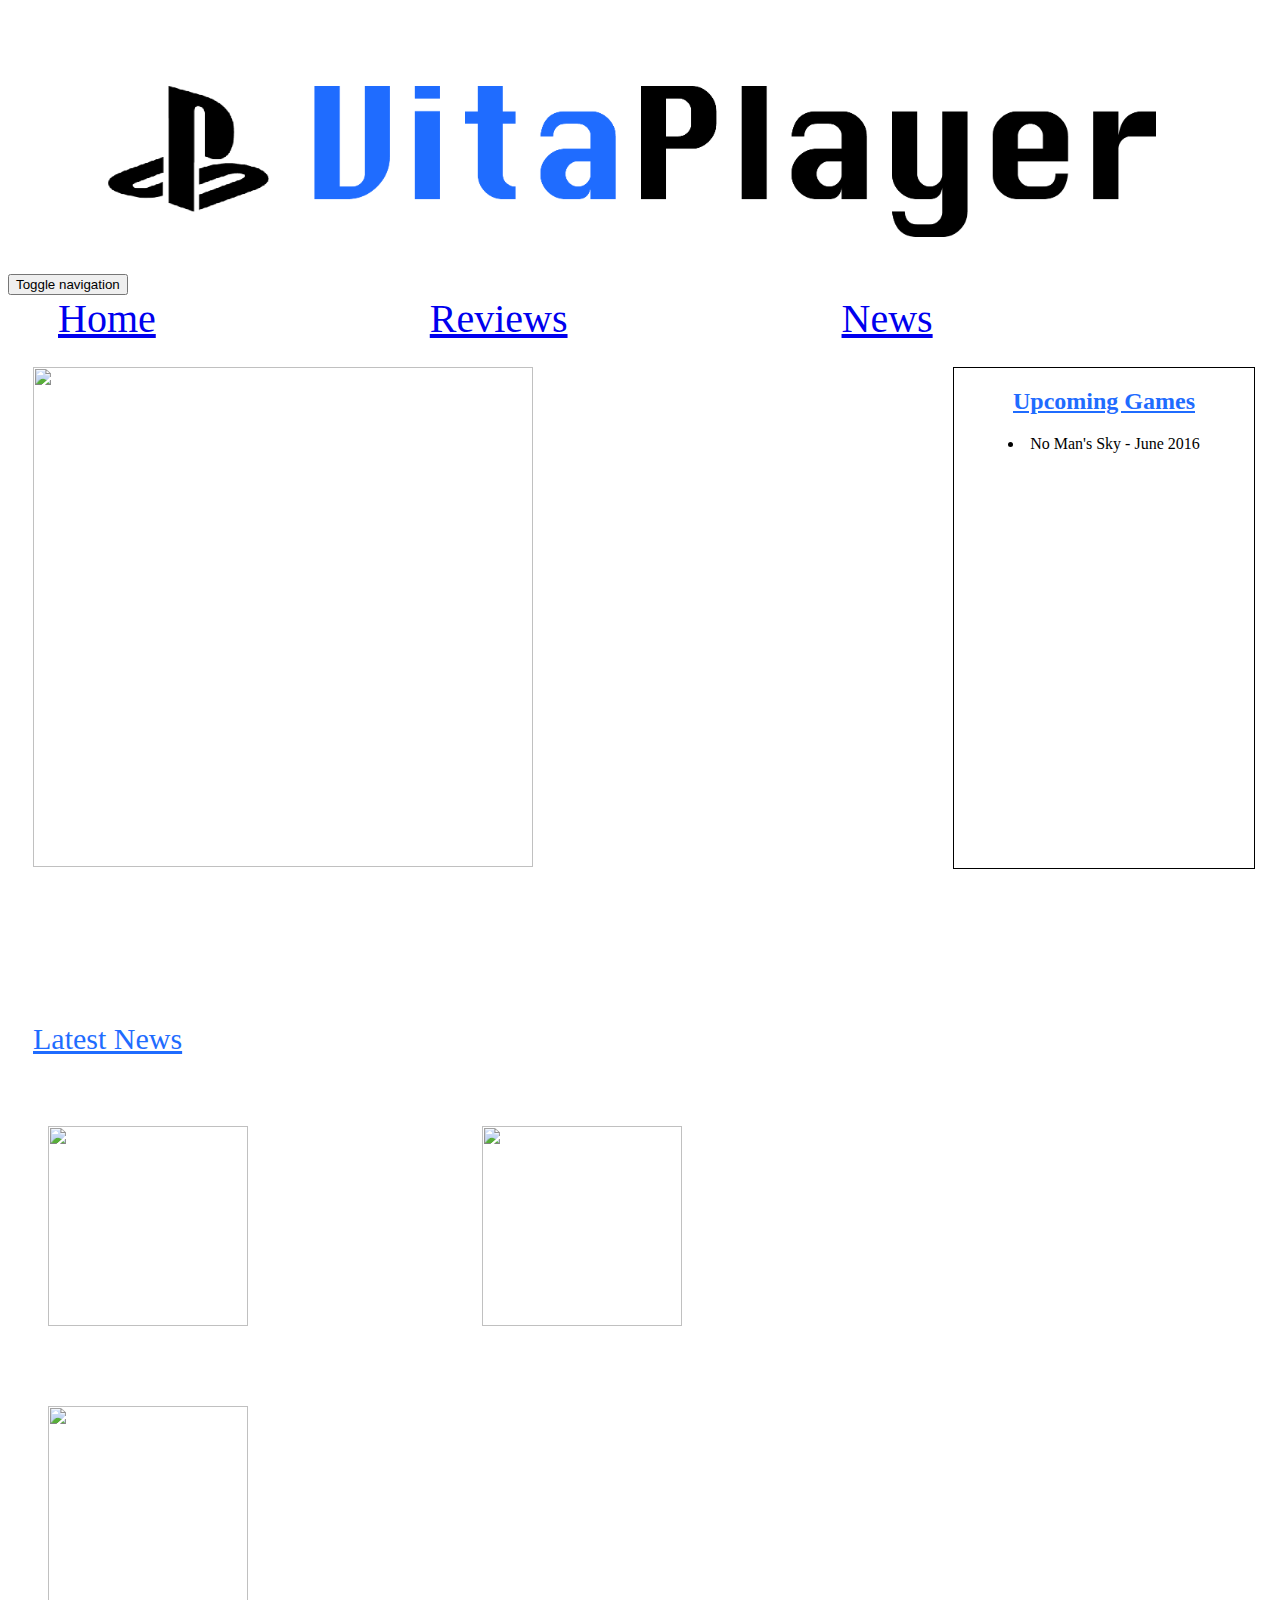
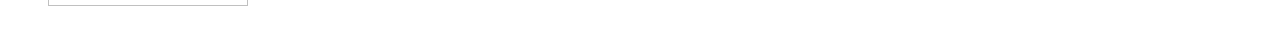
==== Website/index.html @ 6316b16a "website" ====
<!-- Latest compiled and minified CSS -->
<link rel="stylesheet" href="https://maxcdn.bootstrapcdn.com/bootstrap/3.3.5/css/bootstrap.min.css" integrity="sha512-dTfge/zgoMYpP7QbHy4gWMEGsbsdZeCXz7irItjcC3sPUFtf0kuFbDz/ixG7ArTxmDjLXDmezHubeNikyKGVyQ==" crossorigin="anonymous">

<!-- Optional theme -->
<link rel="stylesheet" href="https://maxcdn.bootstrapcdn.com/bootstrap/3.3.5/css/bootstrap-theme.min.css" integrity="sha384-aUGj/X2zp5rLCbBxumKTCw2Z50WgIr1vs/PFN4praOTvYXWlVyh2UtNUU0KAUhAX" crossorigin="anonymous">

<!-- Latest compiled and minified JavaScript -->
<script src="https://maxcdn.bootstrapcdn.com/bootstrap/3.3.5/js/bootstrap.min.js" integrity="sha512-K1qjQ+NcF2TYO/eI3M6v8EiNYZfA95pQumfvcVrTHtwQVDG+aHRqLi/ETn2uB+1JqwYqVG3LIvdm9lj6imS/pQ==" crossorigin="anonymous"></script>

<!-- load CSS -->
<link href = "style.css"
    rel="stylesheet" type="text/css">

<html>
  	<div class="td-banner-wrap-full td-logo-wrap-full">
        <div class="td-container td-header-row td-header-header">
            <div class="logo">
                <a itemprop="url" href="http://vitaplayer.net/">
                <img src="LOGO.png" style = "width: 90%;" alt="">
            	</a>
        <meta itemprop="name" content="VitaPlayer">
            </div>
        </div>
    </div>
    <div class="td-header-sp-recs">
    	<div class="td-header-rec-wrap">
    		<div class="td-a-rec td-a-rec-id-header  td-rec-hide-on-p">
				<nav class="navbar navbar-default">
	  			<div class="container-fluid">
	    <!-- Brand and toggle get grouped for better mobile display -->
		    		<div class="navbar-header">
		      		<button type="button" class="navbar-toggle collapsed" data-toggle="collapse" data-target="#bs-example-navbar-collapse-1" aria-expanded="false">
		        		<span class="sr-only">Toggle navigation</span>
		       			<span class="icon-bar"></span>
		        		<span class="icon-bar"></span>
		       			<span class="icon-bar"></span>
		      		</button>
		      			<div class="navbar" style="font-family:silom">
			      			<a class="navbar-brand" href="#">Home</a>
			      			<a class="navbar-brand" href="#">Reviews</a>
			      			<a class="navbar-brand" href="#">News</a>
			      		</div>
			  		</div>
			  	</div>
			  	</nav>
			</div>
		</div>
	</div>
	<!--/* Ad4Game Javascript Tag */-->
	<section>
		<div class="front-image-first">
			<img src="http://o.aolcdn.com/hss/storage/midas/d67c9ab7d9e293f9b09a947897fd6f9f/202872606/22523728355_717f5a6604_k.jpg" height="500px">
		</div>
		<div class="side-info">
			<h2 class="side-info-title">Upcoming Games</h2>
			<li>No Man's Sky - June 2016</li>
		</div>
	</section>

	<div class="after">
	</div>

	<section>
	<div class="block-title">
		<p>Latest News</p>
	</div>
	</section>
	<div class="after2">
	</div>

	<section>
		<div class="box">
			<img src="http://no-mans-sky.com/press/no_man's_sky/images/NewEridu.png" height="200px">
		</div>
		<div class="box">
			<img src="http://no-mans-sky.com/press/no_man's_sky/images/NewEridu.png" height="200px">
		</div>
		<div class="box">
			<img src="http://no-mans-sky.com/press/no_man's_sky/images/NewEridu.png" height="200px">
		</div>
	</section>

	<div class="after3">
	</div>
</html>
---- Website/style.css ----
.logo{
	padding-left: 100px;
}
.navbar-brand{
	margin-right: 220px;
	font-size: 40px;
	padding-left: 50px;
	padding-top: 25;
}

.nav-each{
	font-family: silom;
}

.navbar-form{
	
}


.front-image-first{
	float: left;
	width: 600px;
	height: 600px;
	margin: 25px;
}

.side-info{
	position: absolute;
	right: 0;
	width: 300px;
	height: 500px;
	border: 1px solid black;
	margin: 25px;
	text-align: center;
	font-family: silom;
}

.side-info-title{
	color: 1F6CFF;
	text-decoration: underline;
}

.after{
	clear: left;
}

.block-title{
	position: relative;
	left: 25;
	font-family: silom;
	color: 1F6CFF;
	font-size: 30px;
	text-decoration: underline;
}

.after2{
	clear: left;
}

.box{
	display: inline-block;
	height: 200px;
	width: 350;
	margin: 2.5em;
}

.after3{
	clear: left;
}
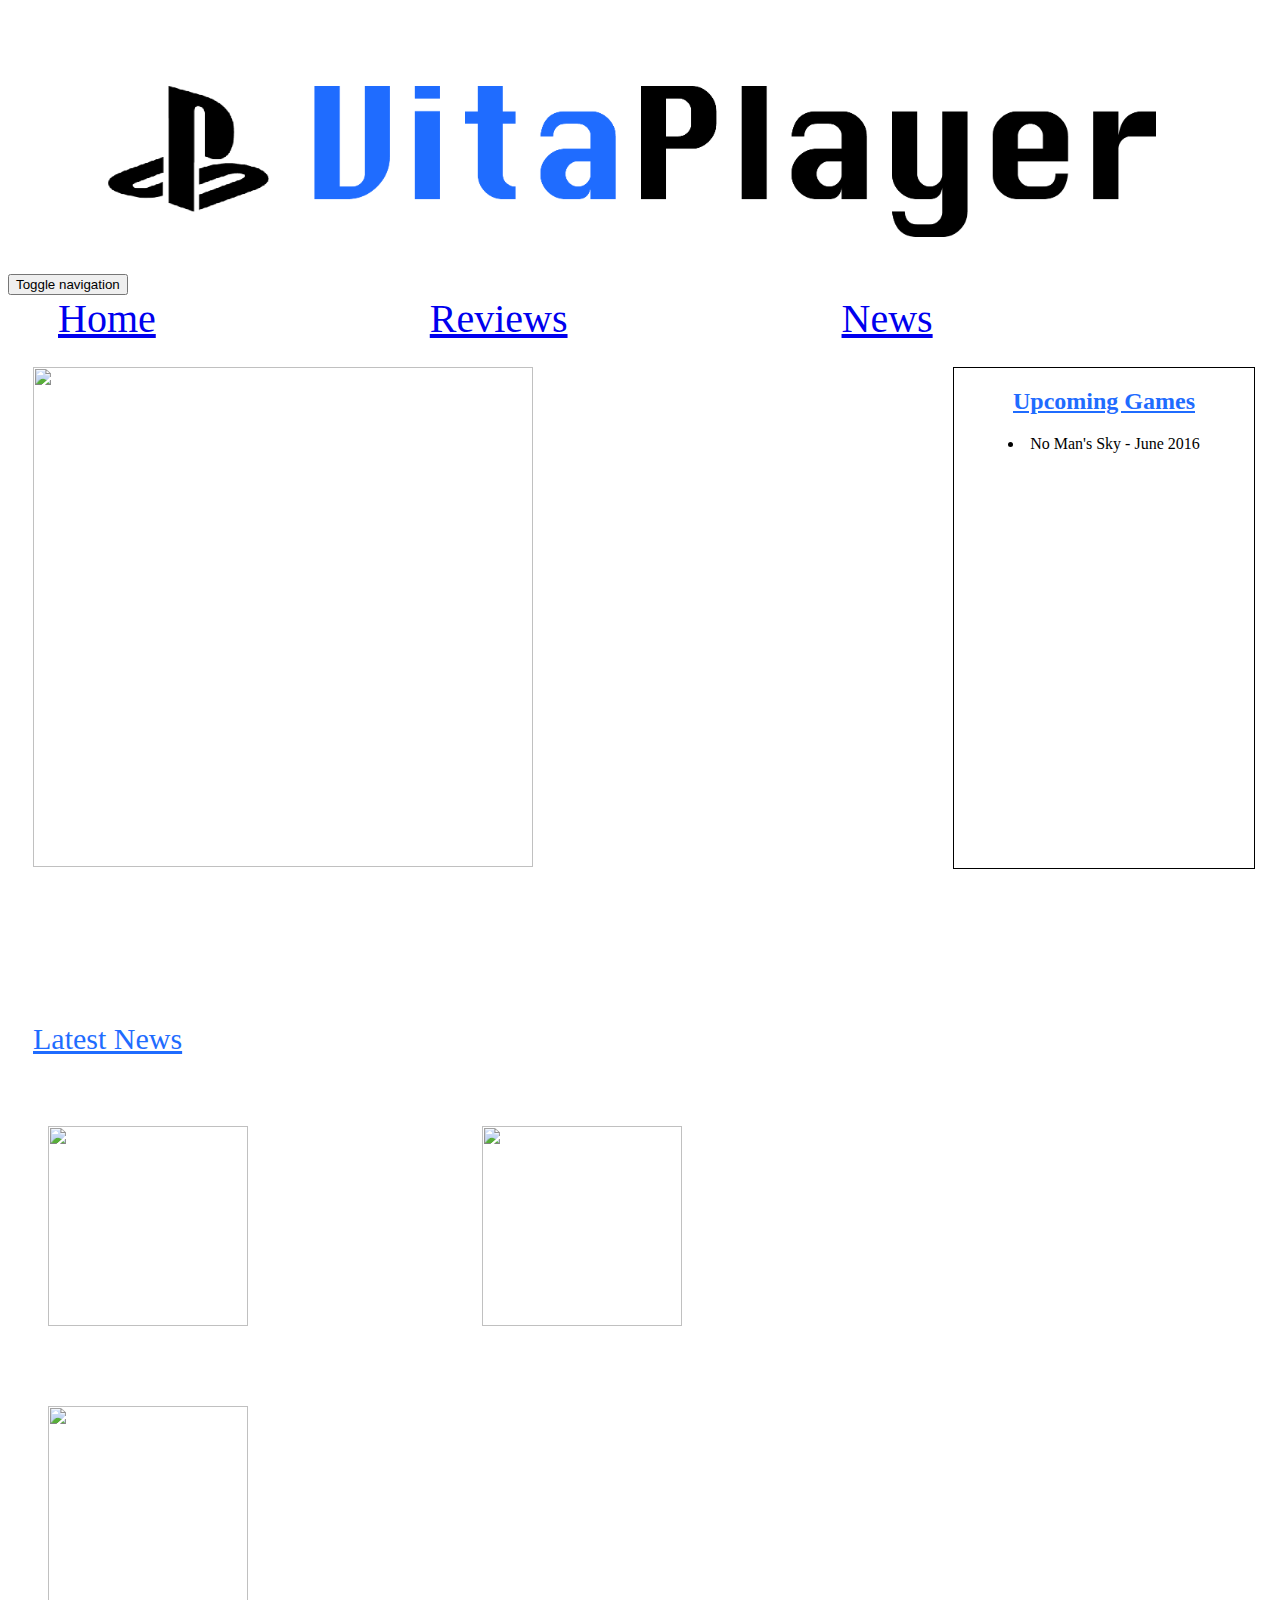
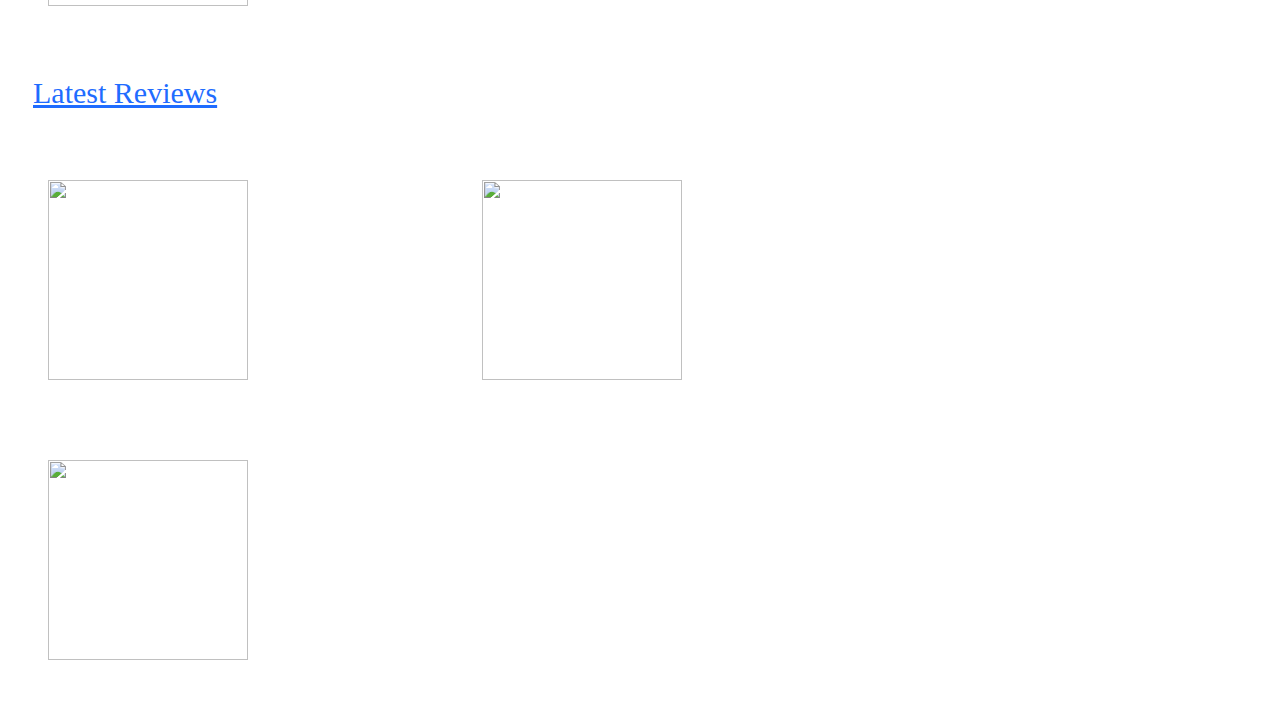
==== commit d260588c: "website" ====
--- a/Website/index.html
+++ b/Website/index.html
@@ -62,25 +62,47 @@
 	</div>
 
 	<section>
-	<div class="block-title">
-		<p>Latest News</p>
-	</div>
+		<div class="block-title">
+			<p>Latest News</p>
+		</div>
 	</section>
 	<div class="after2">
 	</div>
 
 	<section>
 		<div class="box">
-			<img src="http://no-mans-sky.com/press/no_man's_sky/images/NewEridu.png" height="200px">
+			<img src="https://encrypted-tbn2.gstatic.com/images?q=tbn:ANd9GcQYchxTJ5MV8oMykeaimonNDS-4WPMKjThWPrpPv7Yvsd9lFxAh" height="200px">
 		</div>
 		<div class="box">
 			<img src="http://no-mans-sky.com/press/no_man's_sky/images/NewEridu.png" height="200px">
 		</div>
 		<div class="box">
-			<img src="http://no-mans-sky.com/press/no_man's_sky/images/NewEridu.png" height="200px">
+			<img src="http://thevitalounge.net/wp-content/uploads/2015/07/dragon-quest-builders-logo-696x385.jpg" height="200px">
 		</div>
 	</section>
 
 	<div class="after3">
 	</div>
+
+	<section>
+		<div class="block-title2">
+			<p>Latest Reviews</p>
+		</div>
+	</section>
+
+	<div class="after4">
+	</div>
+
+	<section>
+		<div class="box2">
+			<img src="http://media.rockstargames.com/rockstargames/img/global/news/upload/52308_fb.jpg" height="200px">
+		</div>
+		<div class="box2">
+			<img src="https://i.ytimg.com/vi/bJJHgwIWCJM/maxresdefault.jpg" height="200px">
+		</div>
+		<div class="box2">
+			<img src="http://www.6aming.com/wp-content/uploads/2014/03/LastOfUs_050313_1280.jpg" height="200px">
+		</div>
+	</section>
+
 </html>--- a/Website/style.css
+++ b/Website/style.css
@@ -67,4 +67,24 @@
 
 .after3{
 	clear: left;
-}+}
+
+.block-title2{
+	position: relative;
+	left: 25;
+	font-family: silom;
+	color: 1F6CFF;
+	font-size: 30px;
+	text-decoration: underline;
+}
+
+.after4{
+	clear: left;
+}
+
+.box2{
+	display: inline-block;
+	height: 200px;
+	width: 350;
+	margin: 2.5em;
+}
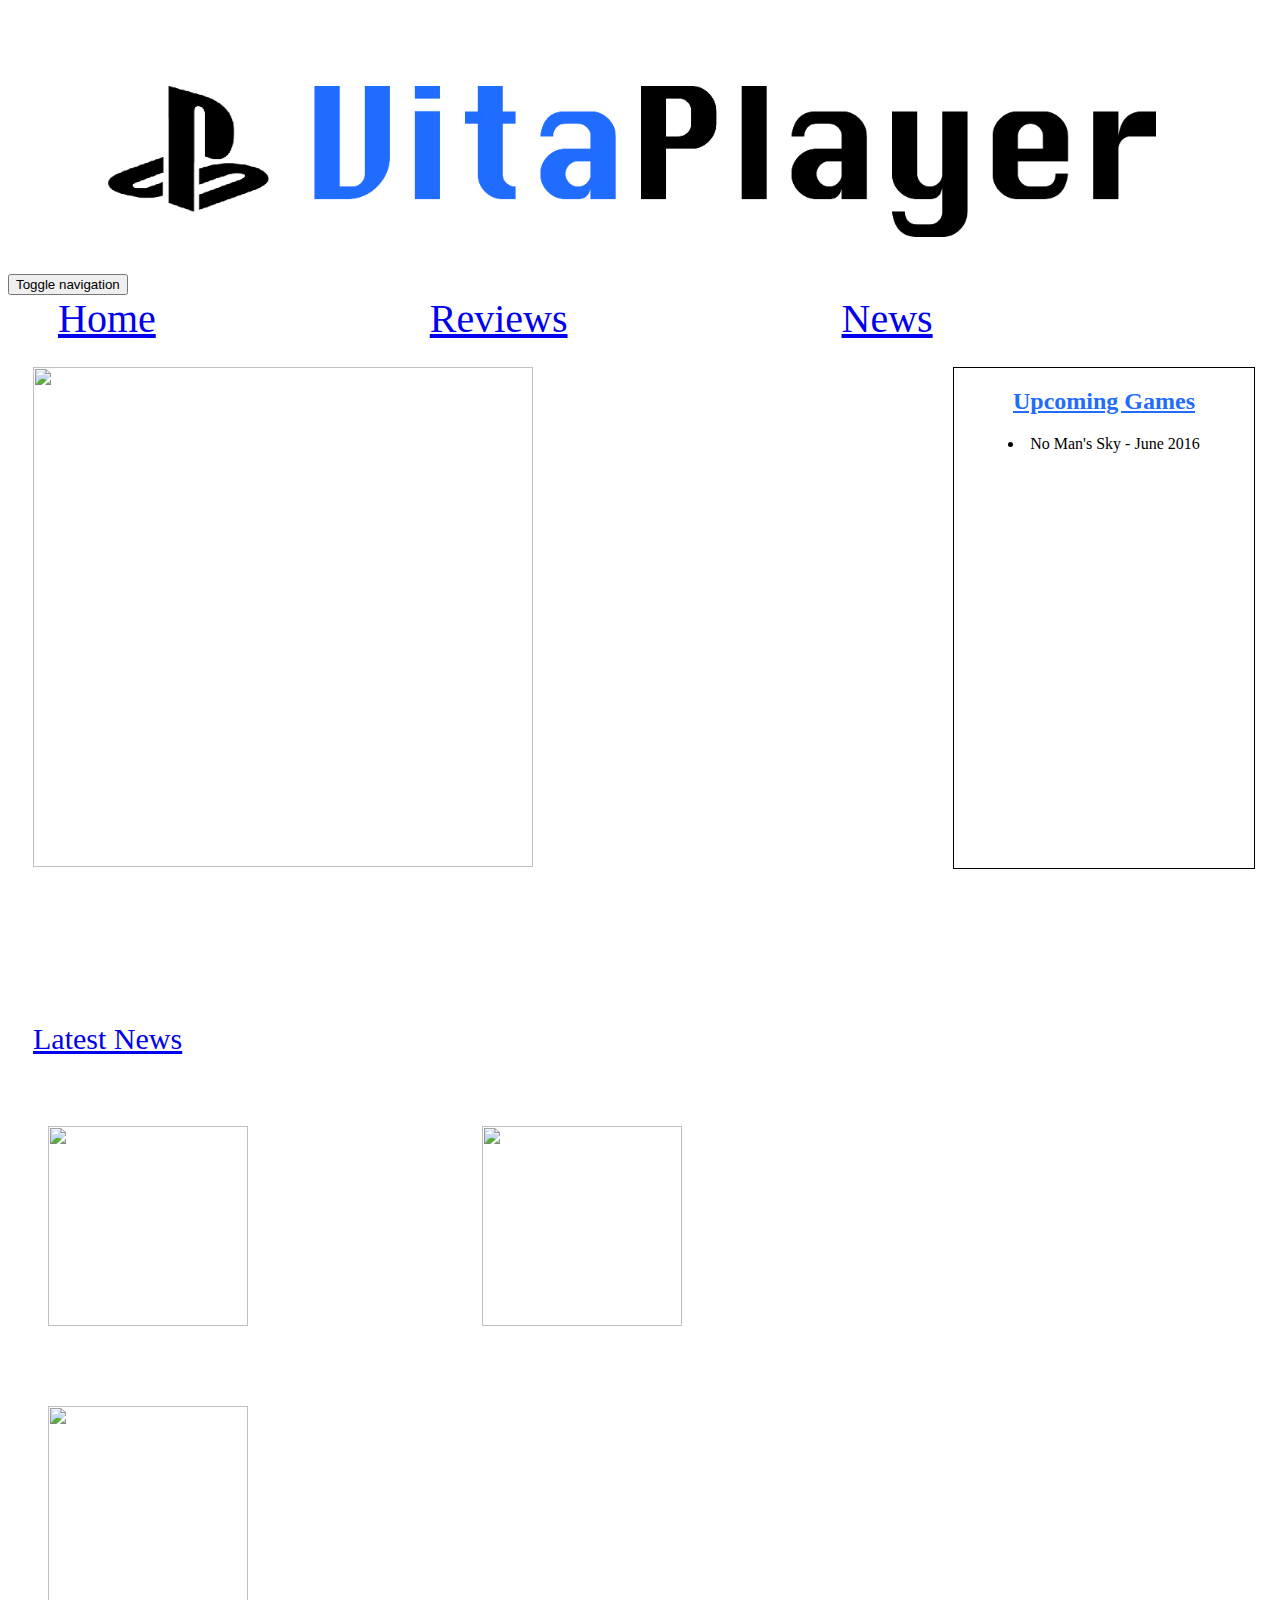
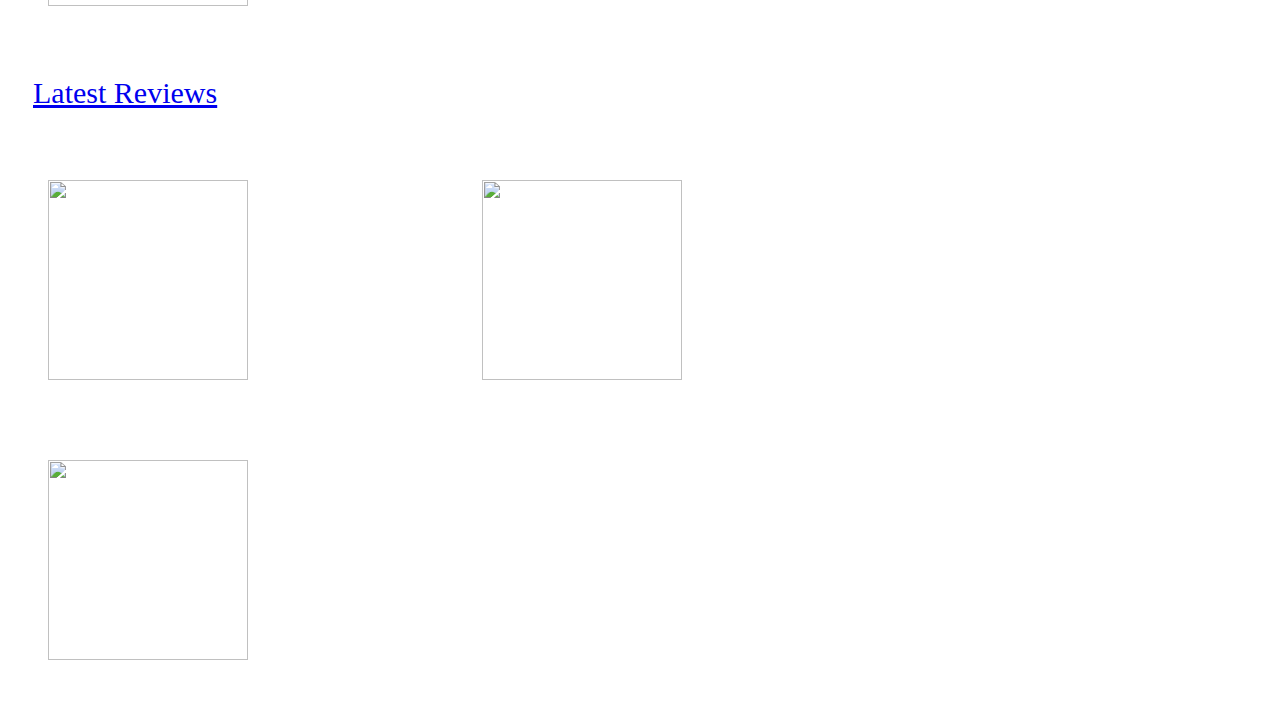
==== commit de333baf: "website" ====
--- a/Website/index.html
+++ b/Website/index.html
@@ -1,108 +1,111 @@
+<html>
+	<head>
+		<title>VitaPlayer</title>
+		<!-- Latest compiled and minified CSS -->
+		<link rel="stylesheet" href="https://maxcdn.bootstrapcdn.com/bootstrap/3.3.5/css/bootstrap.min.css" integrity="sha512-dTfge/zgoMYpP7QbHy4gWMEGsbsdZeCXz7irItjcC3sPUFtf0kuFbDz/ixG7ArTxmDjLXDmezHubeNikyKGVyQ==" crossorigin="anonymous">
 
-<!-- Latest compiled and minified CSS -->
-<link rel="stylesheet" href="https://maxcdn.bootstrapcdn.com/bootstrap/3.3.5/css/bootstrap.min.css" integrity="sha512-dTfge/zgoMYpP7QbHy4gWMEGsbsdZeCXz7irItjcC3sPUFtf0kuFbDz/ixG7ArTxmDjLXDmezHubeNikyKGVyQ==" crossorigin="anonymous">
+		<!-- Optional theme -->
+		<link rel="stylesheet" href="https://maxcdn.bootstrapcdn.com/bootstrap/3.3.5/css/bootstrap-theme.min.css" integrity="sha384-aUGj/X2zp5rLCbBxumKTCw2Z50WgIr1vs/PFN4praOTvYXWlVyh2UtNUU0KAUhAX" crossorigin="anonymous">
 
-<!-- Optional theme -->
-<link rel="stylesheet" href="https://maxcdn.bootstrapcdn.com/bootstrap/3.3.5/css/bootstrap-theme.min.css" integrity="sha384-aUGj/X2zp5rLCbBxumKTCw2Z50WgIr1vs/PFN4praOTvYXWlVyh2UtNUU0KAUhAX" crossorigin="anonymous">
-
-<!-- Latest compiled and minified JavaScript -->
-<script src="https://maxcdn.bootstrapcdn.com/bootstrap/3.3.5/js/bootstrap.min.js" integrity="sha512-K1qjQ+NcF2TYO/eI3M6v8EiNYZfA95pQumfvcVrTHtwQVDG+aHRqLi/ETn2uB+1JqwYqVG3LIvdm9lj6imS/pQ==" crossorigin="anonymous"></script>
-
-<!-- load CSS -->
-<link href = "style.css"
-    rel="stylesheet" type="text/css">
-
-<html>
-  	<div class="td-banner-wrap-full td-logo-wrap-full">
-        <div class="td-container td-header-row td-header-header">
-            <div class="logo">
-                <a itemprop="url" href="http://vitaplayer.net/">
-                <img src="LOGO.png" style = "width: 90%;" alt="">
-            	</a>
-        <meta itemprop="name" content="VitaPlayer">
-            </div>
-        </div>
-    </div>
-    <div class="td-header-sp-recs">
-    	<div class="td-header-rec-wrap">
-    		<div class="td-a-rec td-a-rec-id-header  td-rec-hide-on-p">
-				<nav class="navbar navbar-default">
-	  			<div class="container-fluid">
-	    <!-- Brand and toggle get grouped for better mobile display -->
-		    		<div class="navbar-header">
-		      		<button type="button" class="navbar-toggle collapsed" data-toggle="collapse" data-target="#bs-example-navbar-collapse-1" aria-expanded="false">
-		        		<span class="sr-only">Toggle navigation</span>
-		       			<span class="icon-bar"></span>
-		        		<span class="icon-bar"></span>
-		       			<span class="icon-bar"></span>
-		      		</button>
-		      			<div class="navbar" style="font-family:silom">
-			      			<a class="navbar-brand" href="#">Home</a>
-			      			<a class="navbar-brand" href="#">Reviews</a>
-			      			<a class="navbar-brand" href="#">News</a>
-			      		</div>
-			  		</div>
-			  	</div>
-			  	</nav>
+		<!-- load CSS -->
+		<link href = "style.css" rel="stylesheet" type="text/css">
+	</head>
+	<body>
+	  	<div class="td-banner-wrap-full td-logo-wrap-full">
+	        <div class="td-container td-header-row td-header-header">
+	            <div class="logo">
+	                <a itemprop="url" href="index.html">
+	                <img src="LOGO.png" style = "width: 90%;" alt="">
+	            	</a>
+	        <meta itemprop="name" content="VitaPlayer">
+	            </div>
+	        </div>
+	    </div>
+	    <div class="td-header-sp-recs">
+	    	<div class="td-header-rec-wrap">
+	    		<div class="td-a-rec td-a-rec-id-header  td-rec-hide-on-p">
+					<nav class="navbar navbar-default">
+		  			<div class="container-fluid">
+		    <!-- Brand and toggle get grouped for better mobile display -->
+			    		<div class="navbar-header">
+			      		<button type="button" class="navbar-toggle collapsed" data-toggle="collapse" data-target="#bs-example-navbar-collapse-1" aria-expanded="false">
+			        		<span class="sr-only">Toggle navigation</span>
+			       			<span class="icon-bar"></span>
+			        		<span class="icon-bar"></span>
+			       			<span class="icon-bar"></span>
+			      		</button>
+			      			<div class="navbar" style="font-family:silom">
+				      			<a class="navbar-brand" href="index.html">Home</a>
+				      			<a class="navbar-brand" href="reviews.html">Reviews</a>
+				      			<a class="navbar-brand" href="news.html">News</a>
+				      		</div>
+				  		</div>
+				  	</div>
+				  	</nav>
+				</div>
 			</div>
 		</div>
-	</div>
-	<!--/* Ad4Game Javascript Tag */-->
-	<section>
-		<div class="front-image-first">
-			<img src="http://o.aolcdn.com/hss/storage/midas/d67c9ab7d9e293f9b09a947897fd6f9f/202872606/22523728355_717f5a6604_k.jpg" height="500px">
+		<!--/* Ad4Game Javascript Tag */-->
+		<section>
+			<div class="front-image-first">
+				<a href="news-detroit.html"><img src="http://o.aolcdn.com/hss/storage/midas/d67c9ab7d9e293f9b09a947897fd6f9f/202872606/22523728355_717f5a6604_k.jpg" height="500px"></a>
+			</div>
+			<div class="side-info">
+				<h2 class="side-info-title">Upcoming Games</h2>
+				<li>No Man's Sky - June 2016</li>
+			</div>
+		</section>
+
+		<div class="after">
 		</div>
-		<div class="side-info">
-			<h2 class="side-info-title">Upcoming Games</h2>
-			<li>No Man's Sky - June 2016</li>
+
+		<section>
+			<div class="block-title">
+				<p><a href="news.html">Latest News</a></p>
+			</div>
+		</section>
+		<div class="after2">
 		</div>
-	</section>
 
-	<div class="after">
-	</div>
+		<section>
+			<div class="box">
+				<img src="https://encrypted-tbn2.gstatic.com/images?q=tbn:ANd9GcQYchxTJ5MV8oMykeaimonNDS-4WPMKjThWPrpPv7Yvsd9lFxAh" height="200px">
+			</div>
+			<div class="box">
+				<img src="http://no-mans-sky.com/press/no_man's_sky/images/NewEridu.png" height="200px">
+			</div>
+			<div class="box">
+				<img src="http://thevitalounge.net/wp-content/uploads/2015/07/dragon-quest-builders-logo-696x385.jpg" height="200px">
+			</div>
+		</section>
 
-	<section>
-		<div class="block-title">
-			<p>Latest News</p>
+		<div class="after3">
 		</div>
-	</section>
-	<div class="after2">
-	</div>
 
-	<section>
-		<div class="box">
-			<img src="https://encrypted-tbn2.gstatic.com/images?q=tbn:ANd9GcQYchxTJ5MV8oMykeaimonNDS-4WPMKjThWPrpPv7Yvsd9lFxAh" height="200px">
+		<section>
+			<div class="block-title2">
+				<p><a href="reviews.html">Latest Reviews</a></p>
+			</div>
+		</section>
+
+		<div class="after4">
 		</div>
-		<div class="box">
-			<img src="http://no-mans-sky.com/press/no_man's_sky/images/NewEridu.png" height="200px">
-		</div>
-		<div class="box">
-			<img src="http://thevitalounge.net/wp-content/uploads/2015/07/dragon-quest-builders-logo-696x385.jpg" height="200px">
-		</div>
-	</section>
 
-	<div class="after3">
-	</div>
+		<section>
+			<div class="box2">
+				<img src="http://media.rockstargames.com/rockstargames/img/global/news/upload/52308_fb.jpg" height="200px">
+			</div>
+			<div class="box2">
+				<img src="https://i.ytimg.com/vi/bJJHgwIWCJM/maxresdefault.jpg" height="200px">
+			</div>
+			<div class="box2">
+				<img src="http://www.6aming.com/wp-content/uploads/2014/03/LastOfUs_050313_1280.jpg" height="200px">
+			</div>
+		</section>
 
-	<section>
-		<div class="block-title2">
-			<p>Latest Reviews</p>
-		</div>
-	</section>
 
-	<div class="after4">
-	</div>
-
-	<section>
-		<div class="box2">
-			<img src="http://media.rockstargames.com/rockstargames/img/global/news/upload/52308_fb.jpg" height="200px">
-		</div>
-		<div class="box2">
-			<img src="https://i.ytimg.com/vi/bJJHgwIWCJM/maxresdefault.jpg" height="200px">
-		</div>
-		<div class="box2">
-			<img src="http://www.6aming.com/wp-content/uploads/2014/03/LastOfUs_050313_1280.jpg" height="200px">
-		</div>
-	</section>
-
+		<!-- Latest compiled and minified JavaScript -->
+		<script src="https://ajax.googleapis.com/ajax/libs/jquery/1.11.3/jquery.min.js"></script>
+		<script src="https://maxcdn.bootstrapcdn.com/bootstrap/3.3.5/js/bootstrap.min.js" integrity="sha512-K1qjQ+NcF2TYO/eI3M6v8EiNYZfA95pQumfvcVrTHtwQVDG+aHRqLi/ETn2uB+1JqwYqVG3LIvdm9lj6imS/pQ==" crossorigin="anonymous"></script>
+	</body>
 </html>--- a/Website/style.css
+++ b/Website/style.css
@@ -88,3 +88,53 @@
 	width: 350;
 	margin: 2.5em;
 }
+
+.heading-sub{
+	position: relative;
+	left: 25;
+	font-family: silom;
+	font-size: 45px;
+}
+
+.heading-news{
+	position: relative;
+	text-align: center;
+	font-family: silom;
+	font-size: 35px;
+}
+
+.container{
+	display: -webkit-flex;
+	display: flex;
+	margin: 2em;
+}
+
+.pic1{
+	width: 700px;
+}
+
+.flex-column{
+	-webkit-flex:1;
+	flex:1;
+}
+
+.news-front-pic{
+	text-align: center;
+	margin: 60px;
+	overflow: auto;
+}
+
+
+.news-body{
+	position: relative;
+	top: 150px;
+	font-family: silom;
+	font-size: 20px;
+	width: 1000px;
+	margin:  0 auto;
+	line-height: 250%;
+}
+
+.source{
+	line-height: 800%;
+}
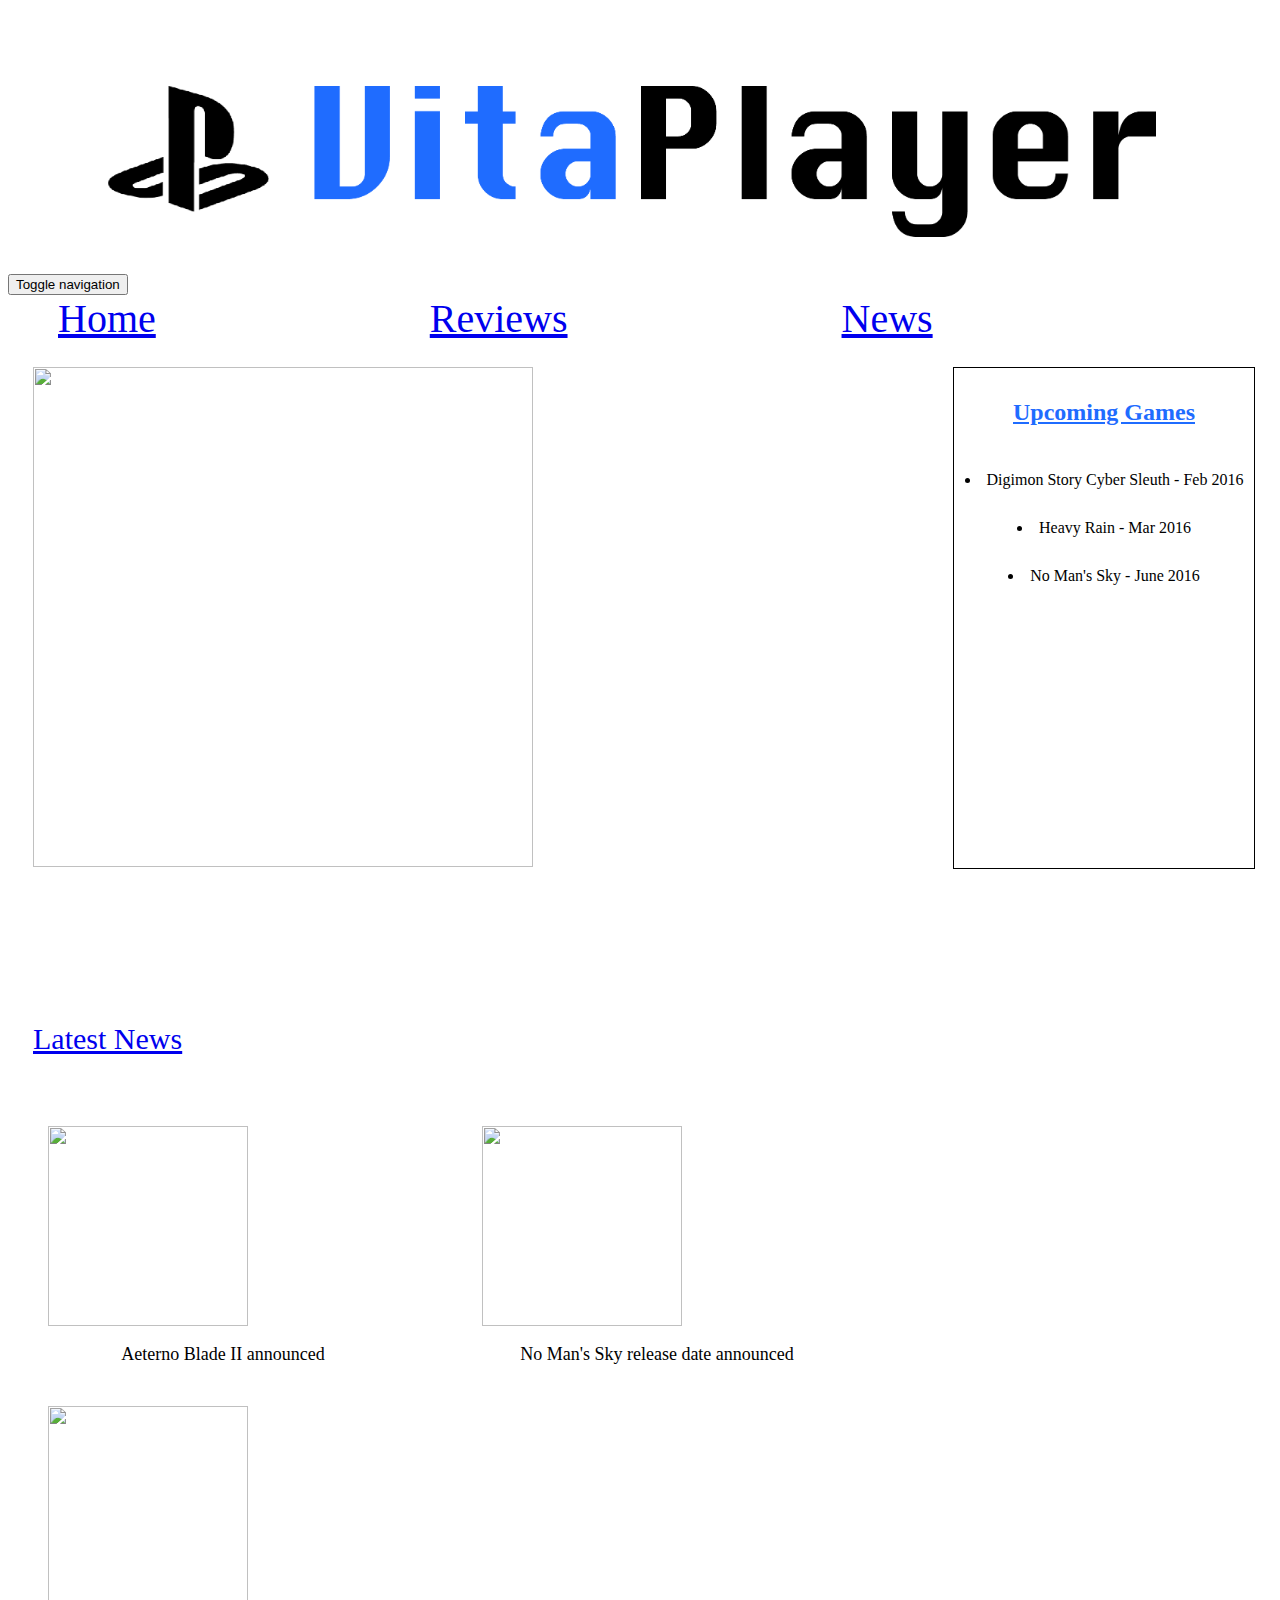
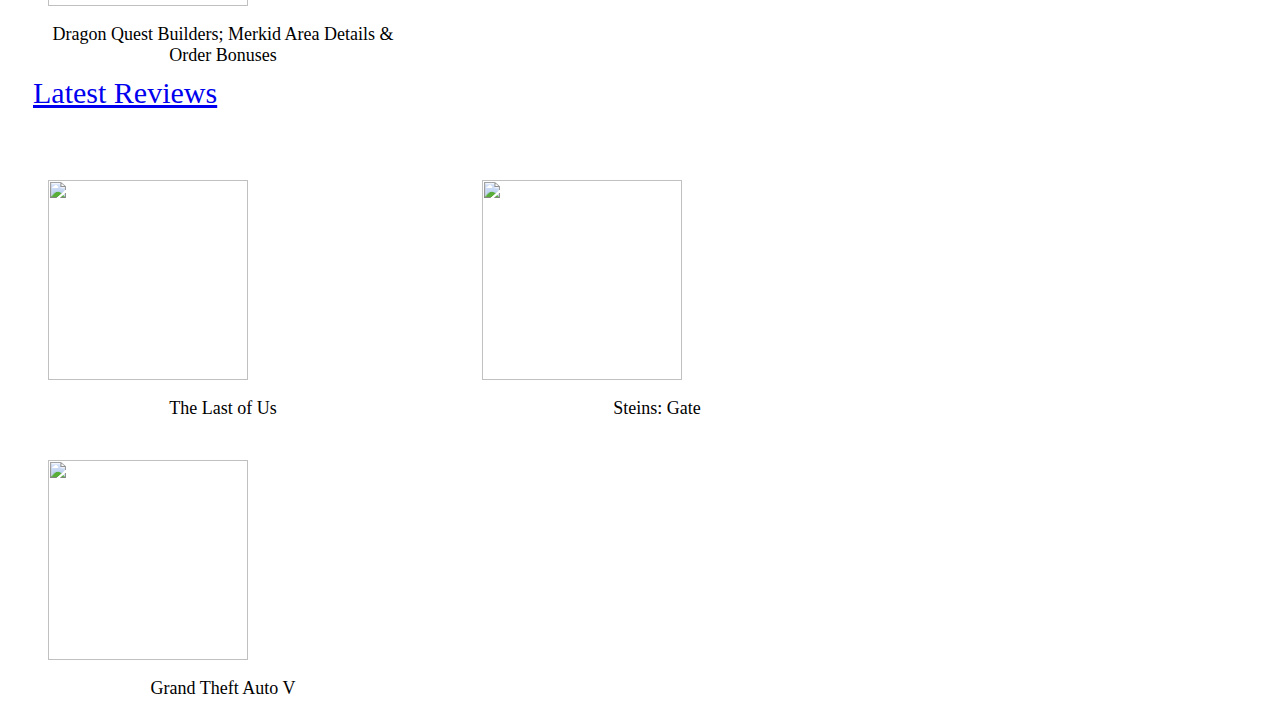
==== commit 76ae8805: "final website" ====
--- a/Website/index.html
+++ b/Website/index.html
@@ -52,6 +52,8 @@
 			</div>
 			<div class="side-info">
 				<h2 class="side-info-title">Upcoming Games</h2>
+				<li>Digimon Story Cyber Sleuth - Feb 2016</li>
+				<li>Heavy Rain - Mar 2016</li>
 				<li>No Man's Sky - June 2016</li>
 			</div>
 		</section>
@@ -69,13 +71,22 @@
 
 		<section>
 			<div class="box">
-				<img src="https://encrypted-tbn2.gstatic.com/images?q=tbn:ANd9GcQYchxTJ5MV8oMykeaimonNDS-4WPMKjThWPrpPv7Yvsd9lFxAh" height="200px">
+				<a href="news-ab.html"><img src="http://www.ixnite.com/wp-content/uploads/2015/10/aeternoblade-ii-696x385.png" height="200px"></a>
+				<div class="pic-text">
+					<p>Aeterno Blade II announced</p>
+				</div>
 			</div>
 			<div class="box">
-				<img src="http://no-mans-sky.com/press/no_man's_sky/images/NewEridu.png" height="200px">
+				<a href="news-ns.html"><img src="http://no-mans-sky.com/press/no_man's_sky/images/NewEridu.png" height="200px"></a>
+				<div class="pic-text">
+					<p>No Man's Sky release date announced</p>
+				</div>
 			</div>
 			<div class="box">
-				<img src="http://thevitalounge.net/wp-content/uploads/2015/07/dragon-quest-builders-logo-696x385.jpg" height="200px">
+				<a href="news-db.html"><img src="http://thevitalounge.net/wp-content/uploads/2015/07/dragon-quest-builders-logo-696x385.jpg" height="200px"></a>
+				<div class="pic-text">
+					<p>Dragon Quest Builders; Merkid Area Details & Order Bonuses</p>
+				</div>
 			</div>
 		</section>
 
@@ -94,12 +105,36 @@
 		<section>
 			<div class="box2">
 				<img src="http://media.rockstargames.com/rockstargames/img/global/news/upload/52308_fb.jpg" height="200px">
+				<div class="pic-text2">
+					<p>The Last of Us</p>
+					<span class="glyphicon glyphicon-star" aria-hidden="true"></span>
+					<span class="glyphicon glyphicon-star" aria-hidden="true"></span>
+					<span class="glyphicon glyphicon-star" aria-hidden="true"></span>
+					<span class="glyphicon glyphicon-star" aria-hidden="true"></span>
+					<span class="glyphicon glyphicon-star" aria-hidden="true"></span>
+				</div>
 			</div>
 			<div class="box2">
 				<img src="https://i.ytimg.com/vi/bJJHgwIWCJM/maxresdefault.jpg" height="200px">
+				<div class="pic-text2">
+					<p>Steins: Gate</p>
+					<span class="glyphicon glyphicon-star" aria-hidden="true"></span>
+					<span class="glyphicon glyphicon-star" aria-hidden="true"></span>
+					<span class="glyphicon glyphicon-star" aria-hidden="true"></span>
+					<span class="glyphicon glyphicon-star" aria-hidden="true"></span>
+					<span class="glyphicon glyphicon-star" aria-hidden="true"></span>
+				</div>
 			</div>
 			<div class="box2">
 				<img src="http://www.6aming.com/wp-content/uploads/2014/03/LastOfUs_050313_1280.jpg" height="200px">
+				<div class="pic-text2">
+					<p>Grand Theft Auto V</p>
+					<span class="glyphicon glyphicon-star" aria-hidden="true"></span>
+					<span class="glyphicon glyphicon-star" aria-hidden="true"></span>
+					<span class="glyphicon glyphicon-star" aria-hidden="true"></span>
+					<span class="glyphicon glyphicon-star" aria-hidden="true"></span>
+					<span class="glyphicon glyphicon-star" aria-hidden="true"></span>
+				</div>
 			</div>
 		</section>
 
--- a/Website/style.css
+++ b/Website/style.css
@@ -34,6 +34,7 @@
 	margin: 25px;
 	text-align: center;
 	font-family: silom;
+	line-height: 300%;
 }
 
 .side-info-title{
@@ -65,6 +66,18 @@
 	margin: 2.5em;
 }
 
+.pic-text{
+	text-align: center;
+	font-family: silom;
+	font-size: 18px;
+}
+
+.pic-text2{
+	text-align: center;
+	font-family: silom;
+	font-size: 18px;
+}
+
 .after3{
 	clear: left;
 }
@@ -87,6 +100,17 @@
 	height: 200px;
 	width: 350;
 	margin: 2.5em;
+}
+
+.review-box{
+	display: inline-block;
+	height: 200px;
+	width: 350;
+	margin: 2.5em;
+	text-align: center;
+	font-family: silom;
+	font-size: 26px;
+	top: 2em;
 }
 
 .heading-sub{
@@ -138,3 +162,92 @@
 .source{
 	line-height: 800%;
 }
+
+.box-news{
+	display: inline-block;
+	margin: 6em;
+}
+
+@import url(//netdna.bootstrapcdn.com/bootstrap/3.1.1/css/bootstrap.min.css);
+
+.detailBox {
+    width:600px;
+    border:1px solid #bbb;
+    margin: 10em;
+    font-family: silom;
+}
+.titleBox {
+    background-color:#fdfdfd;
+    padding:10px;
+}
+.titleBox label{
+  color:#444;
+  margin:0;
+  display:inline-block;
+}
+
+.commentBox {
+    padding:10px;
+    border-top:1px dotted #bbb;
+}
+.commentBox .form-group:first-child, .actionBox .form-group:first-child {
+    width:80%;
+}
+.commentBox .form-group:nth-child(2), .actionBox .form-group:nth-child(2) {
+    width:18%;
+}
+.actionBox .form-group * {
+    width:100%;
+}
+.taskDescription {
+    margin-top:10px 0;
+}
+.commentList {
+    padding:0;
+    list-style:none;
+    max-height:200px;
+    overflow:auto;
+}
+.commentList li {
+    margin:0;
+    margin-top:10px;
+}
+.commentList li > div {
+    display:table-cell;
+}
+.commenterImage {
+    width:30px;
+    margin-right:5px;
+    height:100%;
+    float:left;
+}
+.commenterImage img {
+    width:100%;
+    border-radius:50%;
+}
+.commentText p {
+    margin:0;
+}
+.sub-text {
+    color:#aaa;
+    font-size:11px;
+}
+.actionBox {
+    border-top:1px dotted #bbb;
+    padding:10px;
+}
+
+.rating {
+  unicode-bidi: bidi-override;
+  direction: rtl;
+}
+.rating > span {
+  display: inline-block;
+  position: relative;
+  width: 1.1em;
+}
+.rating > span:hover:before,
+.rating > span:hover ~ span:before{
+   content: "\2605";
+   position: absolute;
+}